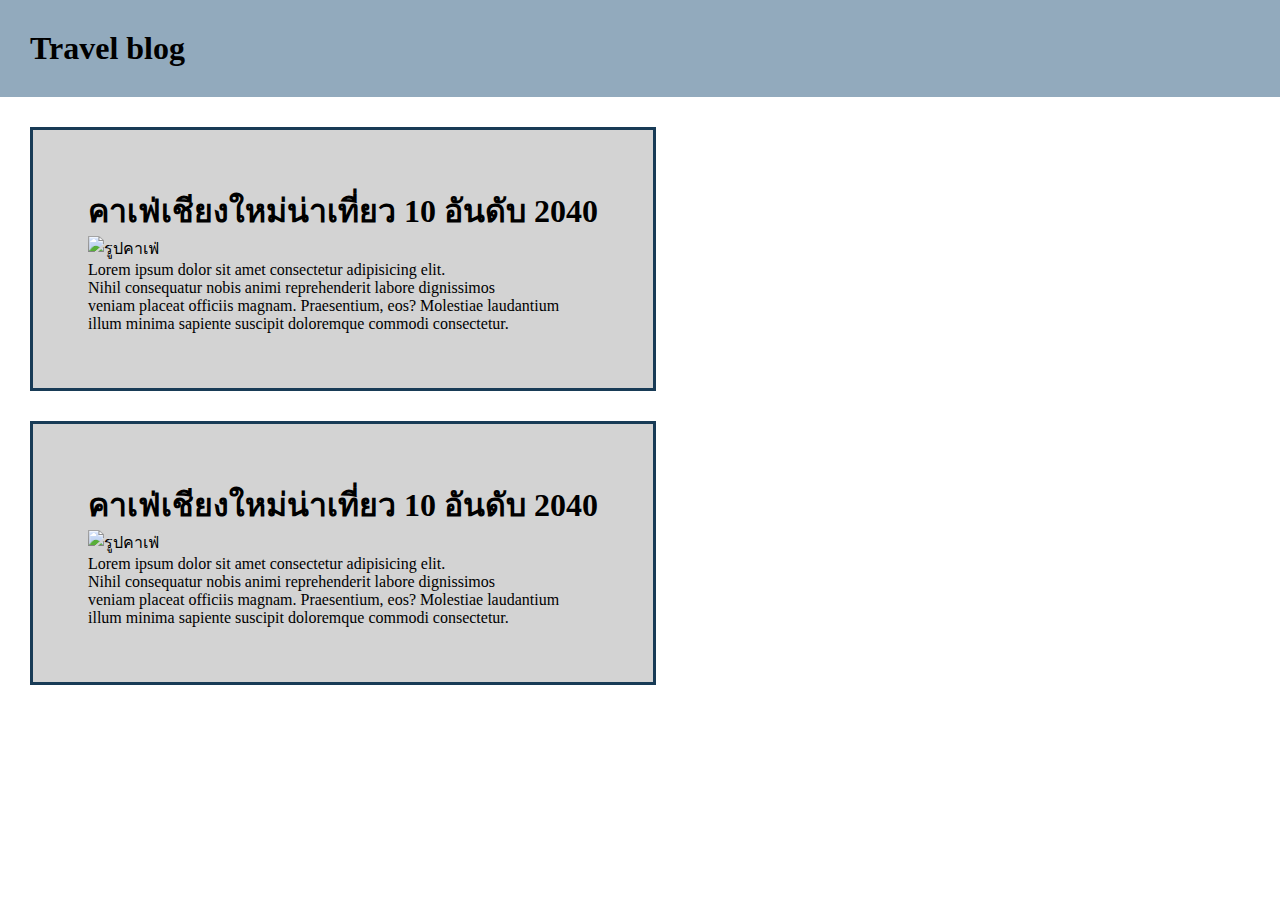
==== ex-1/index.html @ e54ceb2f "feat: creat travel blog page" ====
<!DOCTYPE html>
<html lang="en">

<head>
  <meta charset="UTF-8" />
  <meta http-equiv="X-UA-Compatible" content="IE=edge" />
  <meta name="viewport" content="width=device-width, initial-scale=1.0" />
  <link rel="preconnect" href="https://fonts.googleapis.com">
  <link rel="preconnect" href="https://fonts.gstatic.com" crossorigin>
  <link href="https://fonts.googleapis.com/css2?family=Sarabun&display=swap" rel="stylesheet">
  <link rel="stylesheet" href="./style.css" />
  <title>CSS Direction and Box Model - Ex 1</title>
  </head>

<body>
  <header class="header"><h1>Travel blog</h1></header>

  <div class="card-1">
  <h1 class="head-text">คาเฟ่เชียงใหม่น่าเที่ยว 10 อันดับ 2040</h1>
  <img class="img" src="image.jpeg" alt="รูปคาเฟ่">
  <br>
  <main class="main">Lorem ipsum dolor sit amet consectetur adipisicing elit. <br>
    Nihil consequatur nobis animi reprehenderit labore dignissimos <br>
    veniam placeat officiis magnam. Praesentium, eos? Molestiae laudantium <br>
    illum minima sapiente suscipit doloremque commodi consectetur.</main>
</div>

<div class="card-2">
  <h1 class="head-text">คาเฟ่เชียงใหม่น่าเที่ยว 10 อันดับ 2040</h1>
  
  <img class="img" src="image.jpeg" alt="รูปคาเฟ่">
  <br>
  <main class="main">Lorem ipsum dolor sit amet consectetur adipisicing elit. <br>
    Nihil consequatur nobis animi reprehenderit labore dignissimos <br>
    veniam placeat officiis magnam. Praesentium, eos? Molestiae laudantium <br>
    illum minima sapiente suscipit doloremque commodi consectetur.</main>
</div>
</body>

</html>
---- ex-1/style.css ----
/* Start coding here */
*{
    padding: 0;
    margin: 0;
}

.header{
    padding: 30px;
    background-color: #92AABD;
}
.card-1{
    width: fit-content;
    height: fit-content;
    padding: 55px;
    margin: 30px;
    border: 3px solid #183B56;
    background-color: lightgray;
}
.card-2{
    width: fit-content;
    height: fit-content;
    padding: 55px;
    margin: 30px;
    border: 3px solid #183B56;
    background-color: lightgray;}
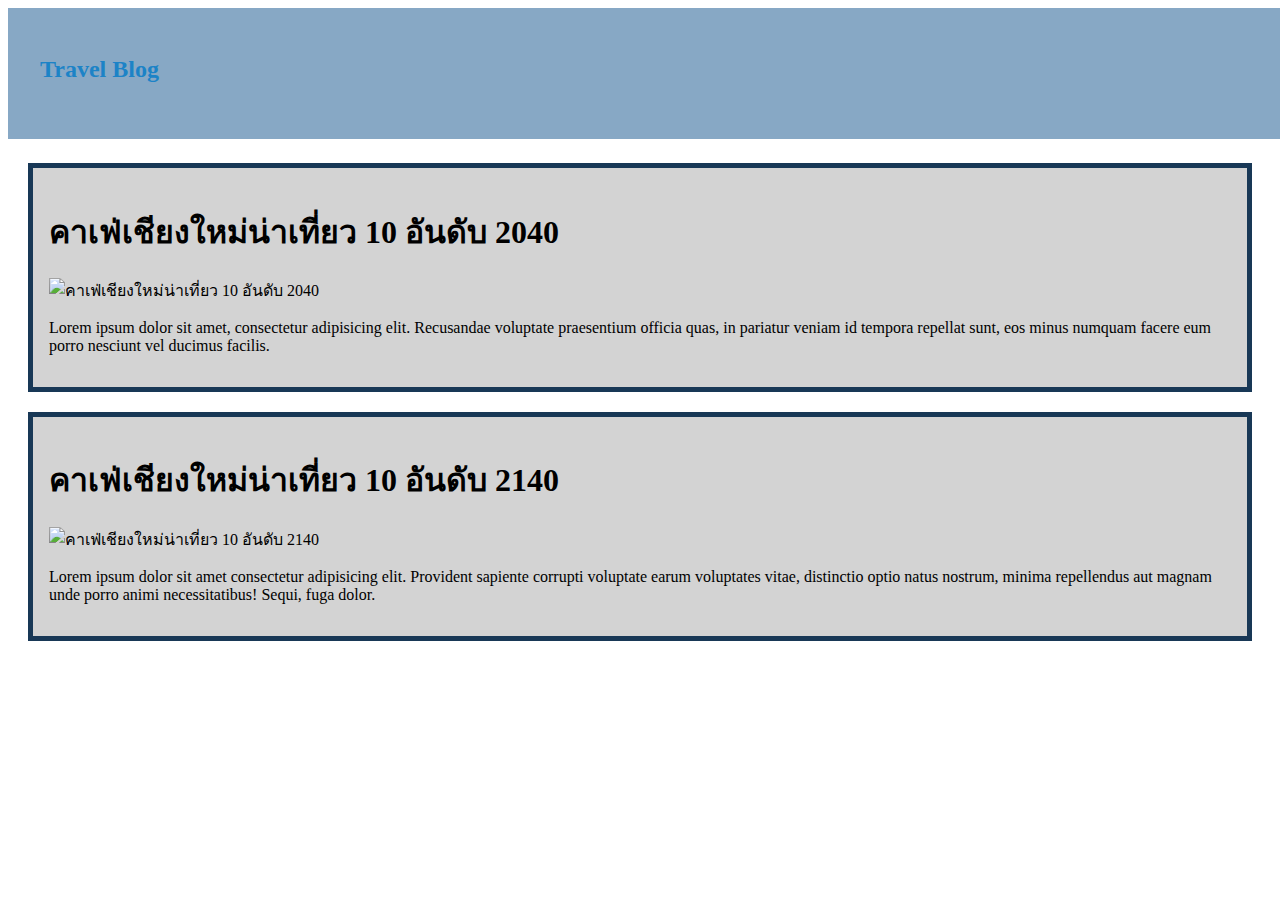
==== commit d570fc87: "feat: add ex1" ====
--- a/ex-1/index.html
+++ b/ex-1/index.html
@@ -10,31 +10,27 @@
   <link href="https://fonts.googleapis.com/css2?family=Sarabun&display=swap" rel="stylesheet">
   <link rel="stylesheet" href="./style.css" />
   <title>CSS Direction and Box Model - Ex 1</title>
-  </head>
+</head>
 
 <body>
-  <header class="header"><h1>Travel blog</h1></header>
+  <!-- Start coding here -->
+   <header id="commet"><h1 id="commet">Travel Blog</h1></header>
 
-  <div class="card-1">
-  <h1 class="head-text">คาเฟ่เชียงใหม่น่าเที่ยว 10 อันดับ 2040</h1>
-  <img class="img" src="image.jpeg" alt="รูปคาเฟ่">
-  <br>
-  <main class="main">Lorem ipsum dolor sit amet consectetur adipisicing elit. <br>
-    Nihil consequatur nobis animi reprehenderit labore dignissimos <br>
-    veniam placeat officiis magnam. Praesentium, eos? Molestiae laudantium <br>
-    illum minima sapiente suscipit doloremque commodi consectetur.</main>
-</div>
+   <div id="img-1">
+    <h1>คาเฟ่เชียงใหม่น่าเที่ยว 10 อันดับ 2040</h1>
+    <img src="image.jpeg" alt="คาเฟ่เชียงใหม่น่าเที่ยว 10 อันดับ 2040">
+    <br>
+    <p>Lorem ipsum dolor sit amet, consectetur adipisicing elit. Recusandae voluptate praesentium officia quas, in pariatur veniam id tempora repellat sunt, eos minus numquam facere eum porro nesciunt vel ducimus facilis.</p>
+  </div>
+  
+  <div id="img-2">
+    <h1>คาเฟ่เชียงใหม่น่าเที่ยว 10 อันดับ 2140</h1>
+    <img src="image.jpeg" alt="คาเฟ่เชียงใหม่น่าเที่ยว 10 อันดับ 2140">
+    <br>
+    <p>Lorem ipsum dolor sit amet consectetur adipisicing elit. Provident sapiente corrupti voluptate earum voluptates vitae, distinctio optio natus nostrum, minima repellendus aut magnam unde porro animi necessitatibus! Sequi, fuga dolor.</p>
+  </div> 
 
-<div class="card-2">
-  <h1 class="head-text">คาเฟ่เชียงใหม่น่าเที่ยว 10 อันดับ 2040</h1>
-  
-  <img class="img" src="image.jpeg" alt="รูปคาเฟ่">
-  <br>
-  <main class="main">Lorem ipsum dolor sit amet consectetur adipisicing elit. <br>
-    Nihil consequatur nobis animi reprehenderit labore dignissimos <br>
-    veniam placeat officiis magnam. Praesentium, eos? Molestiae laudantium <br>
-    illum minima sapiente suscipit doloremque commodi consectetur.</main>
-</div>
+   
 </body>
 
 </html>--- a/ex-1/style.css
+++ b/ex-1/style.css
@@ -1,26 +1,31 @@
 /* Start coding here */
-*{
-    padding: 0;
-    margin: 0;
+#commet{
+    width: 100%;
+    background-color: #87a8c5; 
+    color: rgb(28, 131, 199);
+    text-align: left;
+    padding: 16px;
+    font-size: 24px;
+    font-weight: bold;
+    margin-bottom: 24px;
 }
 
-.header{
-    padding: 30px;
-    background-color: #92AABD;
-}
-.card-1{
+#img-1 {
     width: fit-content;
     height: fit-content;
-    padding: 55px;
-    margin: 30px;
-    border: 3px solid #183B56;
-    background-color: lightgray;
+    padding: 16px;
+    margin: 20px;
+    border: 5px solid #183856;
+    background-color: lightgrey;
+
+    
 }
-.card-2{
+
+#img-2 {
     width: fit-content;
     height: fit-content;
-    padding: 55px;
-    margin: 30px;
-    border: 3px solid #183B56;
-    background-color: lightgray;}
-    +    padding: 16px;
+    margin: 20px;
+    border: 5px solid #183856;
+    background-color: lightgrey;
+}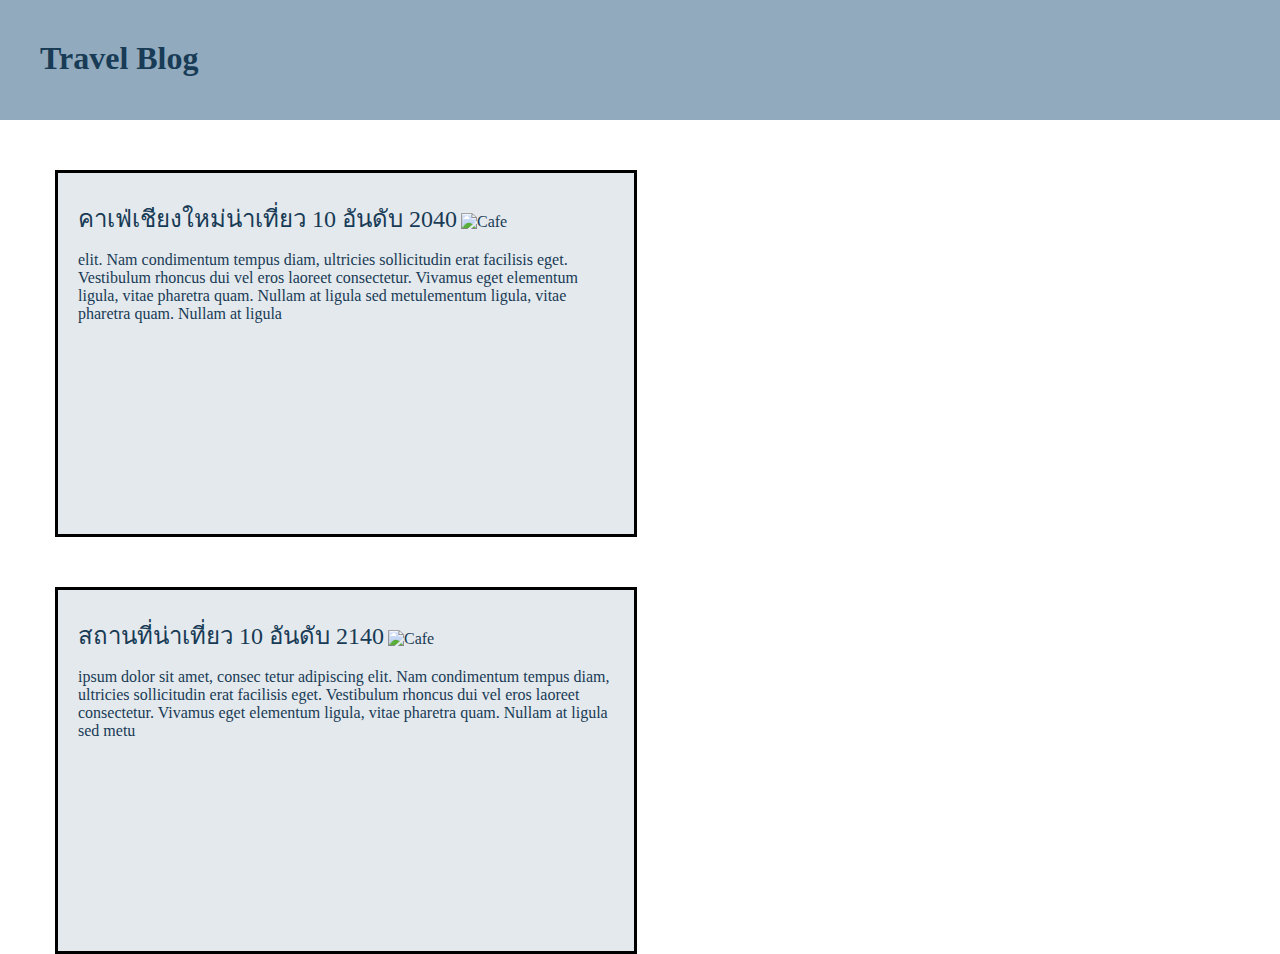
==== commit 2a453252: "style: add style to index page" ====
--- a/ex-1/index.html
+++ b/ex-1/index.html
@@ -13,24 +13,23 @@
 </head>
 
 <body>
-  <!-- Start coding here -->
-   <header id="commet"><h1 id="commet">Travel Blog</h1></header>
-
-   <div id="img-1">
-    <h1>คาเฟ่เชียงใหม่น่าเที่ยว 10 อันดับ 2040</h1>
-    <img src="image.jpeg" alt="คาเฟ่เชียงใหม่น่าเที่ยว 10 อันดับ 2040">
-    <br>
-    <p>Lorem ipsum dolor sit amet, consectetur adipisicing elit. Recusandae voluptate praesentium officia quas, in pariatur veniam id tempora repellat sunt, eos minus numquam facere eum porro nesciunt vel ducimus facilis.</p>
-  </div>
-  
-  <div id="img-2">
-    <h1>คาเฟ่เชียงใหม่น่าเที่ยว 10 อันดับ 2140</h1>
-    <img src="image.jpeg" alt="คาเฟ่เชียงใหม่น่าเที่ยว 10 อันดับ 2140">
-    <br>
-    <p>Lorem ipsum dolor sit amet consectetur adipisicing elit. Provident sapiente corrupti voluptate earum voluptates vitae, distinctio optio natus nostrum, minima repellendus aut magnam unde porro animi necessitatibus! Sequi, fuga dolor.</p>
-  </div> 
-
-   
+  <header>
+    <section class="page-title-box">
+      <span class="page-title">Travel Blog</span>
+    </section>
+  </header>
+  <main>
+    <article class="content-post">
+      <span class="content-topic">คาเฟ่เชียงใหม่น่าเที่ยว 10 อันดับ 2040</span>
+      <img src="image.jpeg" alt="Cafe" />
+      <p class="content-detail">elit. Nam condimentum tempus diam, ultricies sollicitudin erat facilisis eget. Vestibulum rhoncus dui vel eros laoreet consectetur. Vivamus eget elementum ligula, vitae pharetra quam. Nullam at ligula sed metulementum ligula, vitae pharetra quam. Nullam at ligula</p>  
+    </article>
+    <article class="content-post">
+      <span class="content-topic">สถานที่น่าเที่ยว 10 อันดับ 2140</span>
+      <img src="image.jpeg" alt="Cafe" />
+      <p class="content-detail">ipsum dolor sit amet, consec tetur adipiscing elit. Nam condimentum tempus diam, ultricies sollicitudin erat facilisis eget. Vestibulum rhoncus dui vel eros laoreet consectetur. Vivamus eget elementum ligula, vitae pharetra quam. Nullam at ligula sed metu</p> 
+    </article>
+  </main>
 </body>
 
 </html>--- a/ex-1/style.css
+++ b/ex-1/style.css
@@ -1,31 +1,45 @@
-/* Start coding here */
-#commet{
-    width: 100%;
-    background-color: #87a8c5; 
-    color: rgb(28, 131, 199);
-    text-align: left;
-    padding: 16px;
-    font-size: 24px;
-    font-weight: bold;
-    margin-bottom: 24px;
+
+* {
+    padding: 0;
+    margin: 0;
 }
 
-#img-1 {
-    width: fit-content;
-    height: fit-content;
-    padding: 16px;
-    margin: 20px;
-    border: 5px solid #183856;
-    background-color: lightgrey;
-
-    
+.page-title-box,.content-post{
+    color: #183B56;
 }
 
-#img-2 {
-    width: fit-content;
-    height: fit-content;
-    padding: 16px;
-    margin: 20px;
-    border: 5px solid #183856;
-    background-color: lightgrey;
+.page-title-box {
+    display: flex;
+    flex-direction: column;
+    background-color: #92AABD;
+    width: 100%;
+    height: 120px;
+}
+
+.page-title {
+    height: 16px;
+    width: 164px;
+    padding-top: 40px;
+    padding-left: 40px;
+    font-size: 32px;
+    font-weight: bold;
+}
+
+.content-post {
+    width: 536px;
+    height: 321px;
+    margin-top: 50px;
+    margin-left: 55px;
+    padding: 20px;
+    border: 3px solid black;
+    background-color: #E4E9ED;
+}
+
+.content-topic {
+    font-size: 24px;
+}
+
+img {
+    padding-top: 20px;
+    padding-bottom: 20px;
 }